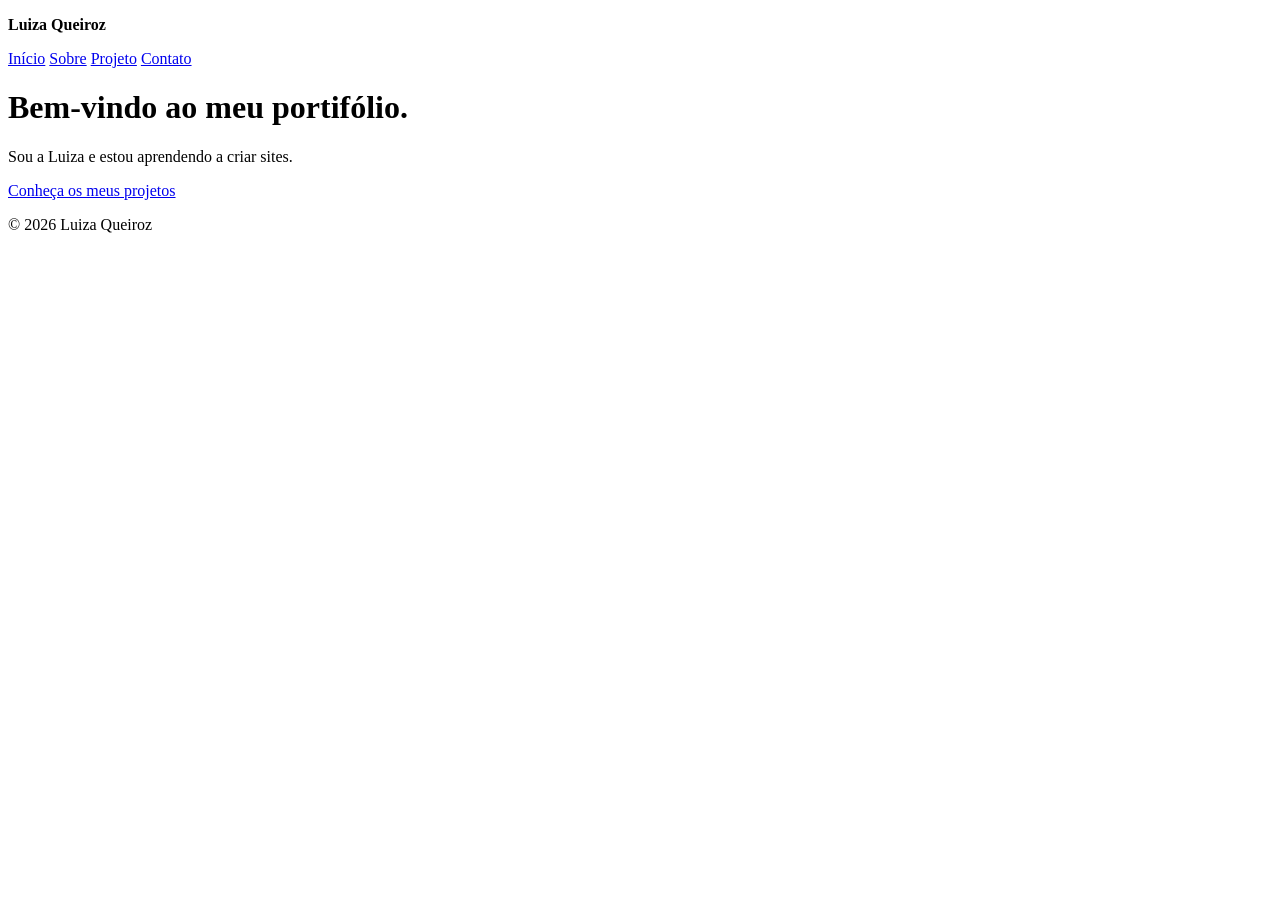
==== index.html @ 6b746657 "Rename INDEX.HTML to index.html" ====
<!DOCTYPE html>
<html lang="pt-BR">
<head>
    <meta charset="UTF-8">
    <title>Início | Luiza Queiroz</title>
    <link rel="stylesheet" href="css/style.css">
</head>
<body>
    <header>
        <p><strong>Luiza Queiroz</strong></p>
        <nav>
            <a href="index.html">Início</a>
            <a href="sobre.html">Sobre</a>
            <a href="projeto.html">Projeto</a>
            <a href="contato.html">Contato</a>
        </nav>
    </header>
    <main>
    <h1>Bem-vindo ao meu portifólio.</h1>
    <p> Sou a Luiza e estou aprendendo a criar sites.</p> 
    <a href="projeto.html">Conheça os meus projetos</a>
    </main>  
    <footer>
        <p>© 2026 Luiza Queiroz</p>
    </footer>
</body>
</html>
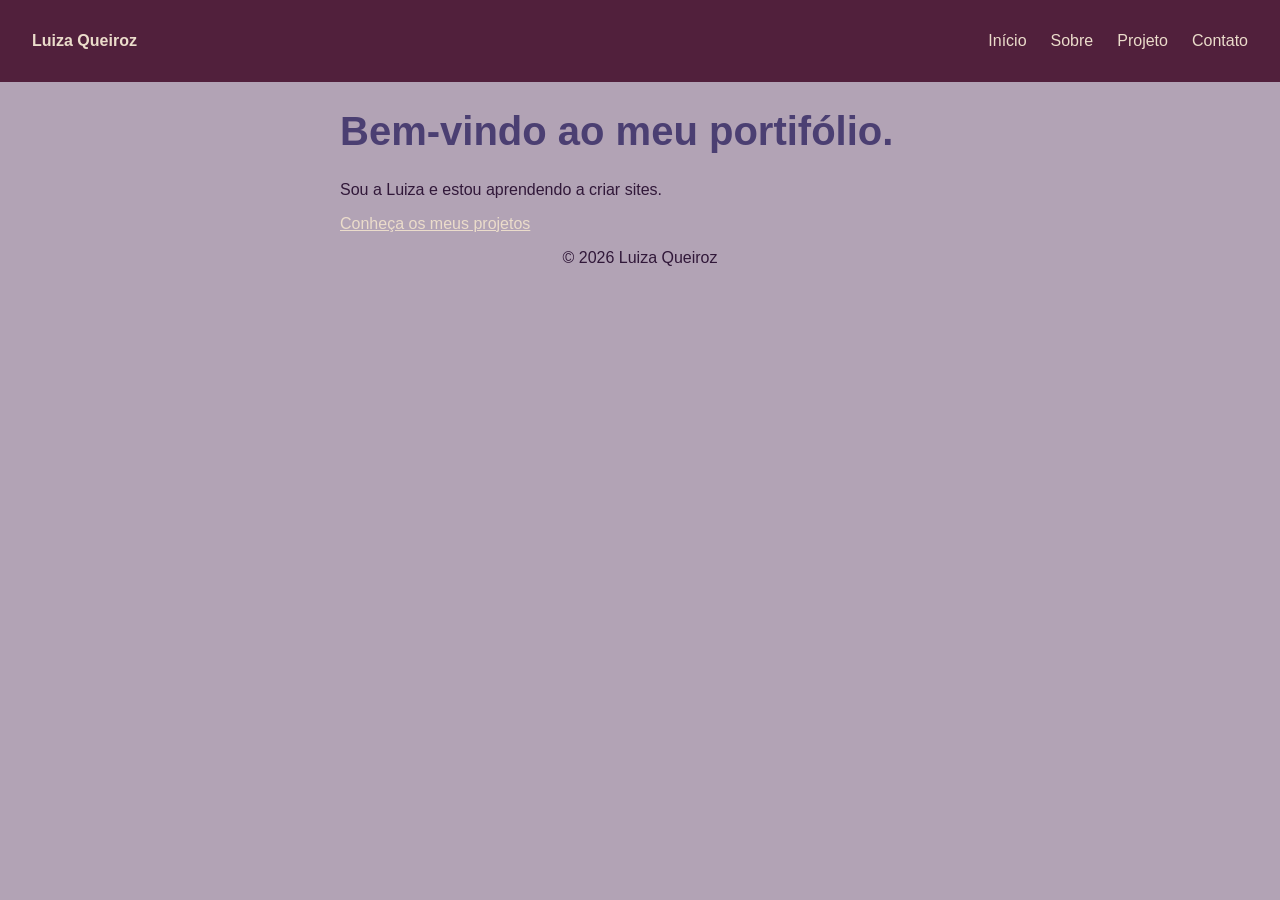
==== commit 402a3d97: "atualizando o site" ====
--- a/index.html
+++ b/index.html
@@ -24,4 +24,4 @@
         <p>© 2026 Luiza Queiroz</p>
     </footer>
 </body>
-</html>
+</html>
--- a/css/style.css
+++ b/css/style.css
@@ -0,0 +1,159 @@
+body {
+    background-color: #b2a3b5;
+    color: hsl(285, 40%, 16%);
+    font-family: 'Poppins', Arial, sans-serif;
+    margin: 0;
+}
+
+h1{
+    color: #4b3f72;
+    font-size: 40px
+}
+
+h2{
+    color:#5f2d6e
+}
+
+a{
+    color: #ebdccb;
+}
+
+img{
+    width: 200px;
+    height:200px
+}
+
+input[type="text"],
+input[type="email"],
+input[type="tel"],
+textarea {
+    color: #51203C;
+    background-color: #ebdccb;
+    border: 1px solid #4b3f72;
+    padding: 8px;
+}
+
+select {
+    color: #ebdccb;
+    background-color: #4b3f72;
+    border: 1px solid #4b3f72
+    ;
+    padding: 8px;
+}
+
+button[type="submit"] {
+    color: #ebdccb;
+    background-color: #4b3f72;
+    border: 1px solid #4b3f72;
+    padding: 10px 18px;
+    cursor: pointer;
+}
+
+button[type="submit"]:hover {
+    background-color: #2a1b5a;
+    border-color: #2a1b5a;
+}
+
+input[type="text"],
+input[type="email"] {
+    width: 100%;
+    max-width: 300px;
+    box-sizing: border-box;
+}
+
+body {
+    margin:auto
+}
+
+footer {
+    text-align: center;
+}
+
+main {
+    max-width: 600px;
+    margin: 0 auto;
+}
+
+.card {
+    background-color: white;
+    padding: 24px;
+    margin-bottom: 24px;
+    border-radius: 12px;
+    box-shadow: 0 2px 8px rgba(0, 0, 0.15)
+}
+
+th, td {
+    border: 1px solid #4b3f72;
+    padding: 8px 16px;
+}
+
+table{
+    border-collapse: collapse;
+}
+
+th{
+    background-color:#4b3f72
+}
+
+header{
+    display: flex;
+    justify-content: space-between;
+    align-items: center;
+    background-color: #51203C;
+    color:#ebdccb;
+    padding: 16px 32px;
+}
+nav {
+    display: flex;
+    gap: 24px;
+}
+
+nav a {
+    color: #ebdccb;
+    text-decoration: none;
+}
+
+.gostos {
+    display: flex;
+    gap: 12px;
+    list-style: none;
+    padding: 0;
+    flex-wrap: wrap;
+}
+
+.gostos li {
+    background-color:#e4c1f5;
+    padding: 8px 16px;
+    border-radius: 20px;
+    
+}
+
+@media (max-width: 600px) {
+    header {
+        flex-direction: column;
+        gap: 8px;
+     }
+     h1 {
+        font-size: 28px;
+    }
+    .projetos {
+        grid-template-columns: 1fr;
+    }
+    }
+}
+
+nav a:hover {
+    color: #51203C;
+}
+
+.card:hover {
+    transform: translateY(-6px);
+    box-shadow: 0 10px 24px rgba(0, 0, 0, 0.15);
+    transition: 0.3s;
+}
+
+.projetos {
+    display: grid;
+    grid-template-columns: repeat(2, 1fr);
+    gap: 24px;
+}
